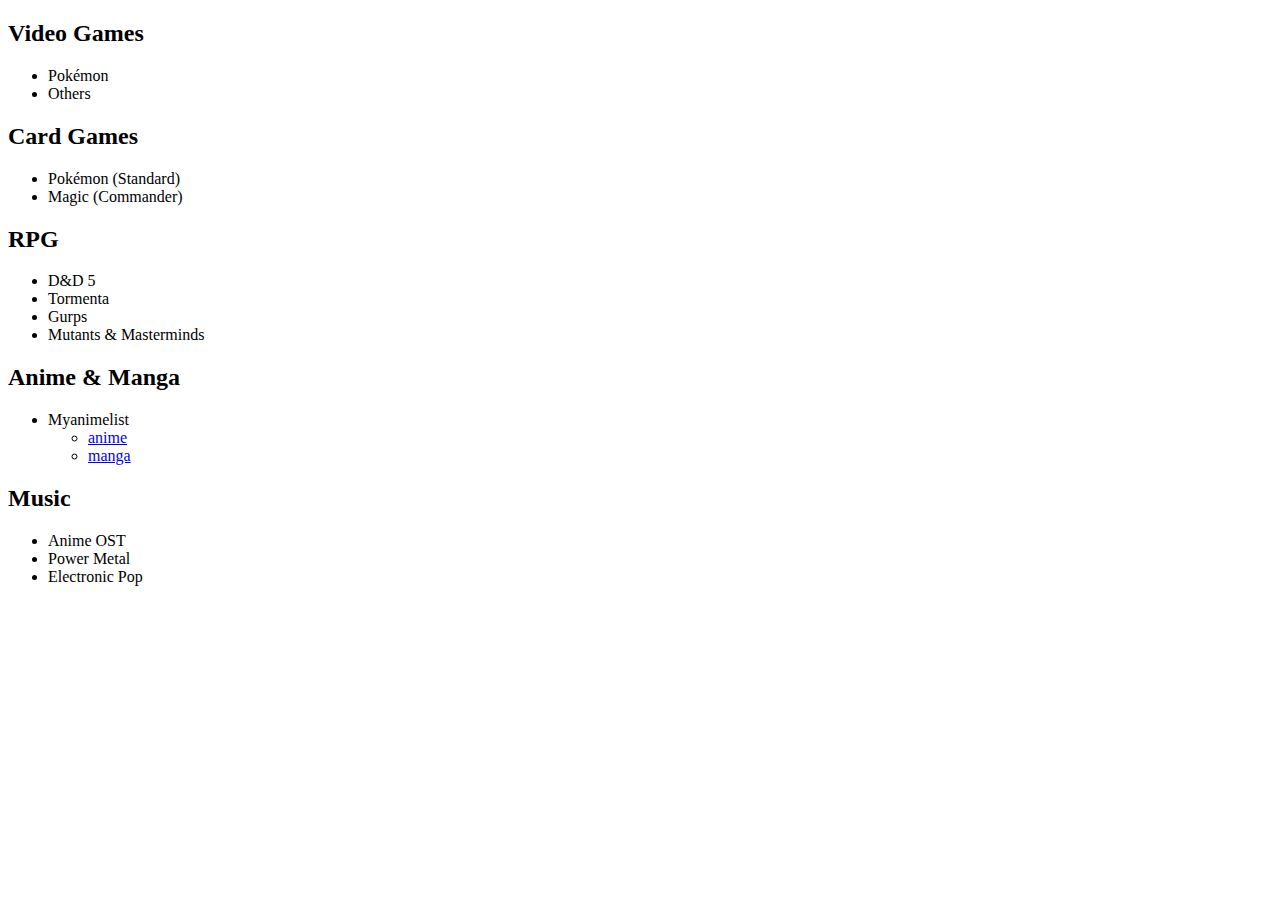
==== hobbies_details.html @ 32aea777 "Add Initial cv website files" ====
<!DOCTYPE html>
<html lang="en" dir="ltr">
  <head>
    <meta charset="utf-8">
    <meta name="author" content="Victor Vieira">
    <meta name="description" content="Personal site created by following
    the App Brewery classes on Udemy.">
    <title>Victor's Hobbies</title>
  </head>
  <body>
    <h2>Video Games</h2>
    <ul>
      <li>Pokémon</li>
      <li>Others</li>
    </ul>
    <h2>Card Games</h2>
    <ul>
      <li>Pokémon (Standard)</li>
      <li>Magic (Commander)</li>
    </ul>
    <h2>RPG</h2>
    <ul>
      <li>D&D 5</li>
      <li>Tormenta</li>
      <li>Gurps</li>
      <li>Mutants & Masterminds</li>
    </ul>
    <h2>Anime & Manga</h2>
    <ul>
      <li>Myanimelist</li>
        <ul>
          <li><a href="https://myanimelist.net/animelist/VictorKids">anime</a></li>
          <li><a href="https://myanimelist.net/mangalist/VictorKids">manga</a></li>
        </ul>
    </ul>
    <h2>Music</h2>
    <ul>
      <li>Anime OST</li>
      <li>Power Metal</li>
      <li>Electronic Pop</li>
    </ul>
  </body>
</html>
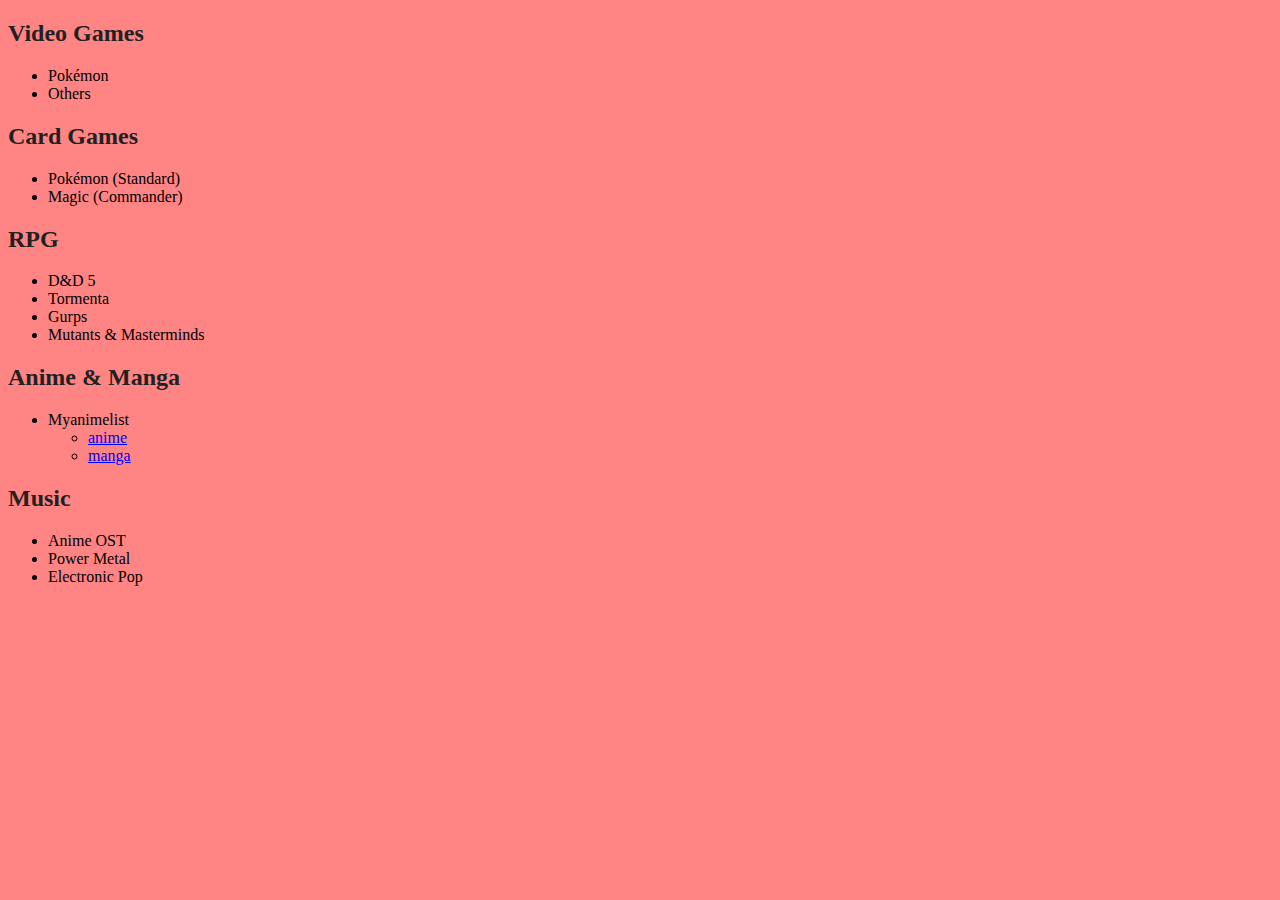
==== commit a1dc0f75: "Add some introductive css stuffs" ====
--- a/hobbies_details.html
+++ b/hobbies_details.html
@@ -6,6 +6,7 @@
     <meta name="description" content="Personal site created by following
     the App Brewery classes on Udemy.">
     <title>Victor's Hobbies</title>
+    <link rel="stylesheet" href="css/styles.css">
   </head>
   <body>
     <h2>Video Games</h2>
--- a/css/styles.css
+++ b/css/styles.css
@@ -0,0 +1,20 @@
+  body {
+    background-color: #FF8585;
+  }
+  hr {
+    background-color: #FF8585;
+    border-style: none;
+    border-top-style: dotted;
+    width: 10%;
+    border-top-width: 8px;
+    border-color: grey;
+  }
+  h1 {
+    color: #212121;
+  }
+  h2 {
+    color: #212121;
+  }
+  h3 {
+    color: #212121;
+  }
